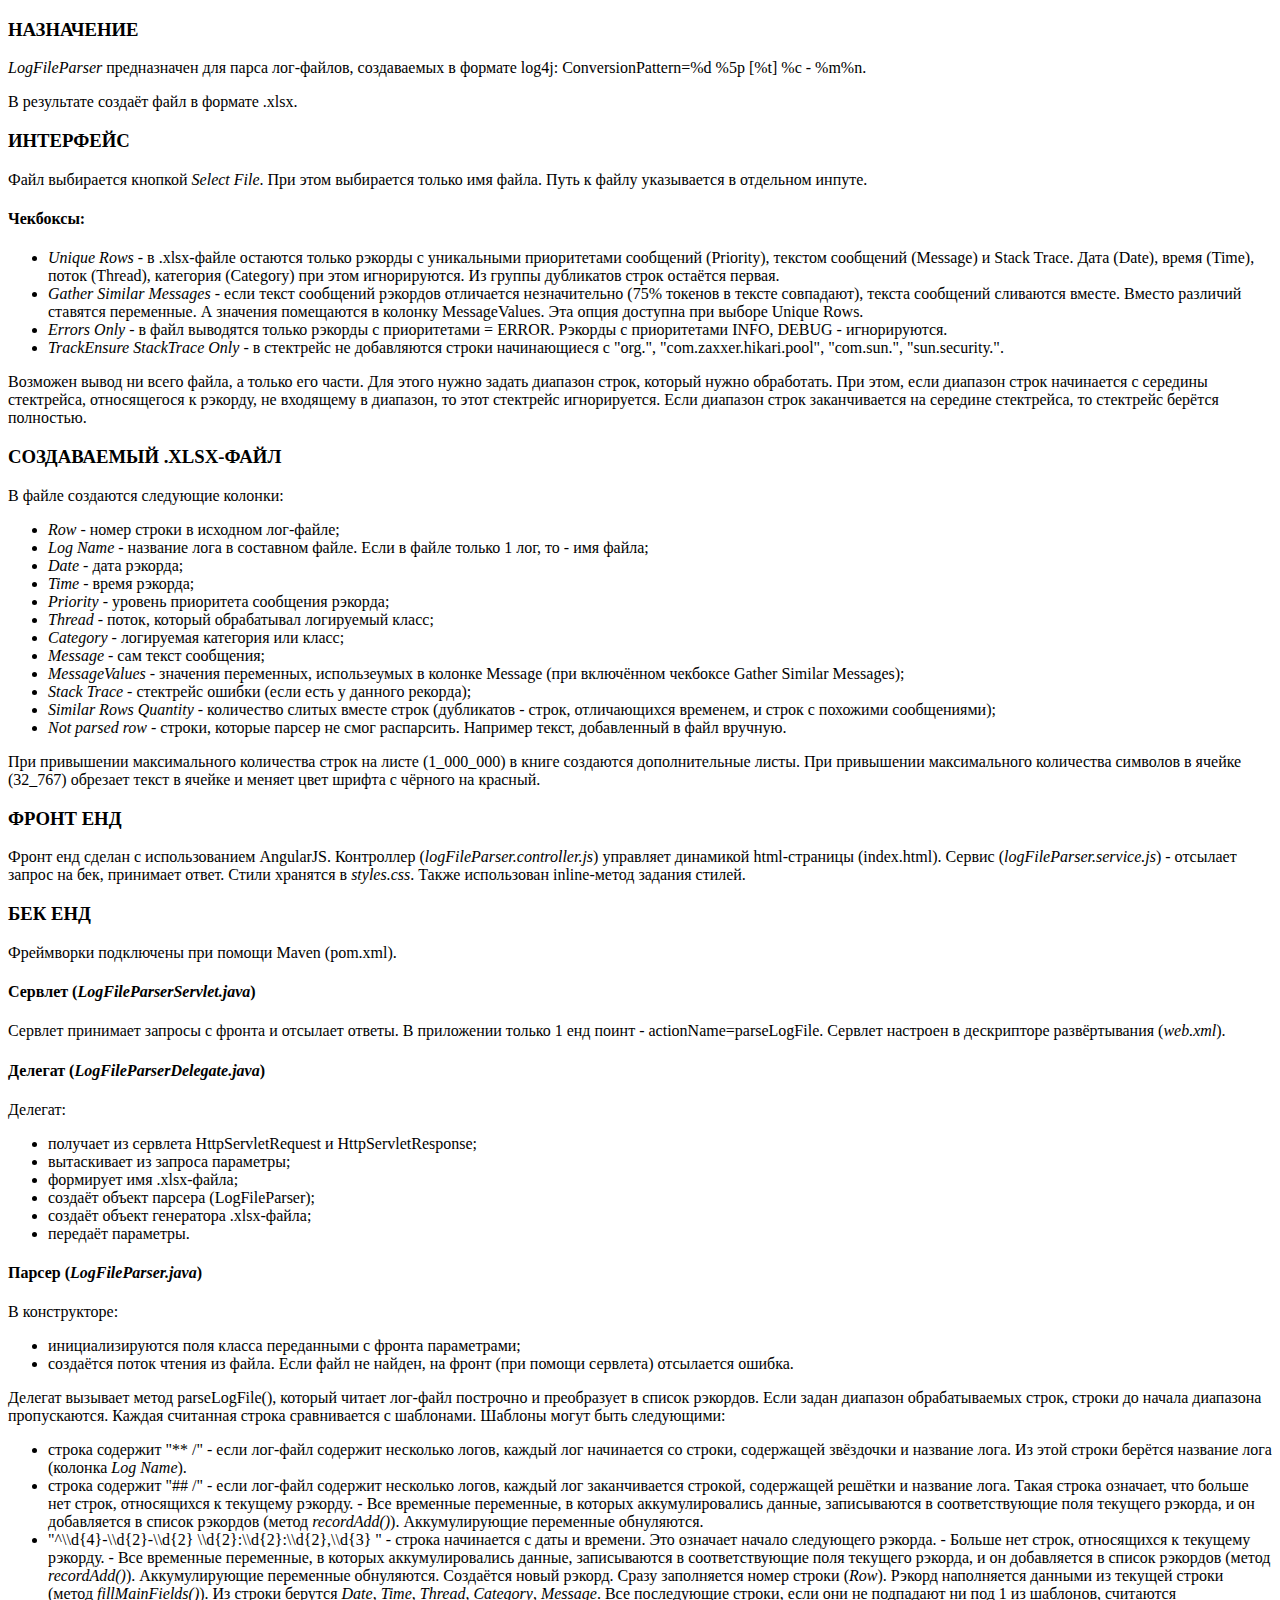
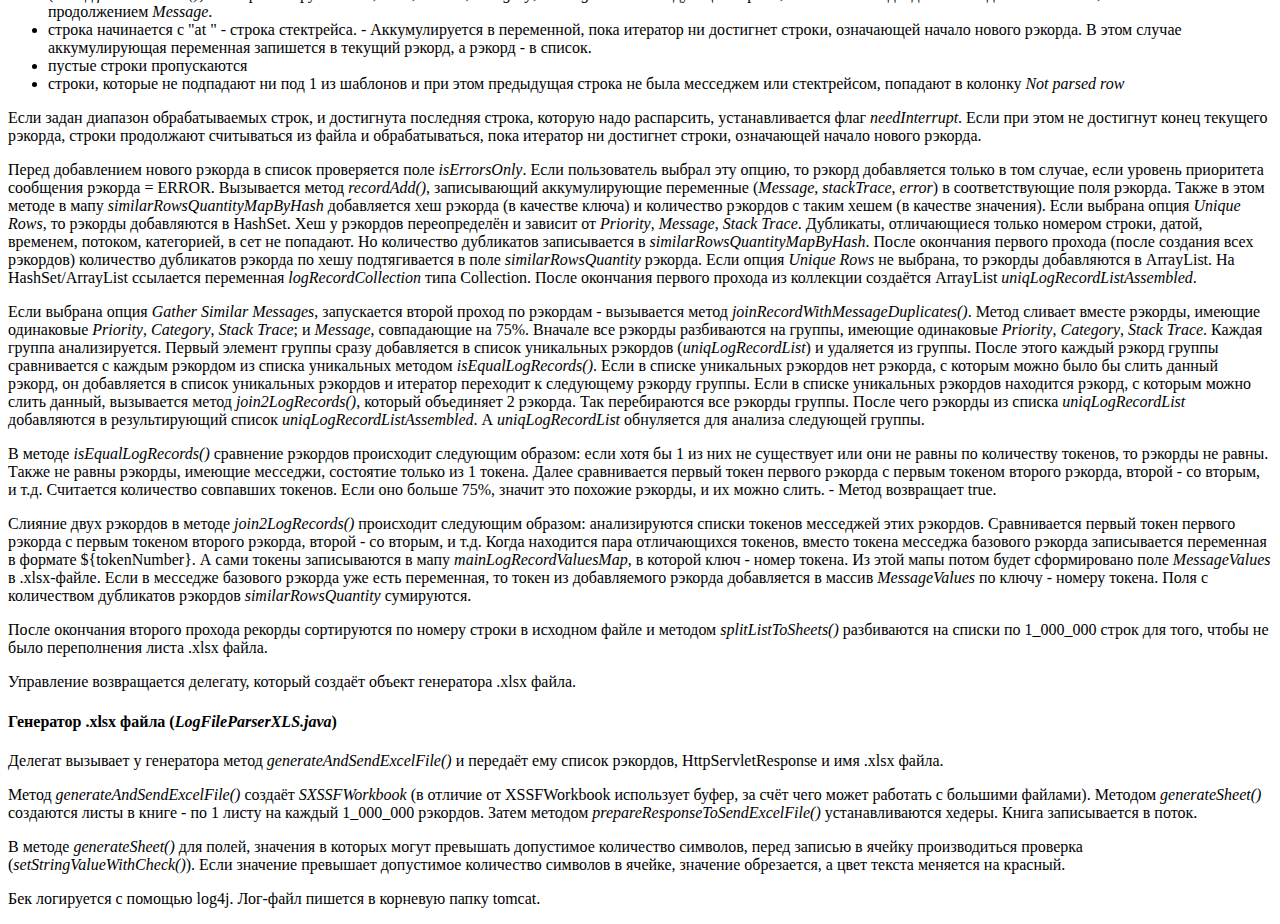
==== src/main/webapp/help.html @ 670db6b1 "First commit" ====
<!DOCTYPE html>
<html lang="en">
<head>
    <meta charset="UTF-8">
    <title>Log File Parser Help</title>
</head>
<body>
    <h3>НАЗНАЧЕНИЕ</h3>
    <p><i>LogFileParser</i> предназначен для парса лог-файлов, создаваемых в формате log4j: ConversionPattern=%d %5p [%t] %c - %m%n.</p>
    <p>В результате создаёт файл в формате .xlsx.</p>
    <h3>ИНТЕРФЕЙС</h3>
    <p>Файл выбирается кнопкой <i>Select File</i>. При этом выбирается только имя файла. Путь к файлу указывается в отдельном инпуте.</p>

    <h4>Чекбоксы:</h4>
    <ul>
      <li><i>Unique Rows</i> - в .xlsx-файле остаются только рэкорды с уникальными приоритетами сообщений (Priority), текстом сообщений (Message) и Stack Trace. Дата (Date), время (Time), поток (Thread), категория (Category) при этом игнорируются. Из группы дубликатов строк остаётся первая.</li>
      <li><i>Gather Similar Messages</i> - если текст сообщений рэкордов отличается незначительно (75% токенов в тексте совпадают), текста сообщений сливаются вместе. Вместо различий ставятся переменные. А значения помещаются в колонку MessageValues. Эта опция доступна при выборе Unique Rows.</li>
      <li><i>Errors Only</i> - в файл выводятся только рэкорды с приоритетами = ERROR. Рэкорды с приоритетами INFO, DEBUG - игнорируются.</li>
      <li><i>TrackEnsure StackTrace Only</i> - в стектрейс не добавляются строки начинающиеся с "org.", "com.zaxxer.hikari.pool", "com.sun.", "sun.security.".</li>
    </ul>
    <p>Возможен вывод ни всего файла, а только его части. Для этого нужно задать диапазон строк, который нужно обработать. При этом, если диапазон строк начинается с середины стектрейса, относящегося к рэкорду, не входящему в диапазон, то этот стектрейс игнорируется. Если диапазон строк заканчивается на середине стектрейса, то стектрейс берётся полностью.</p>

    <h3>СОЗДАВАЕМЫЙ .XLSX-ФАЙЛ</h3>
    <p>В файле создаются следующие колонки:</p>
    <ul>
        <li><i>Row</i> - номер строки в исходном лог-файле;</li>
        <li><i>Log Name</i> - название лога в составном файле. Если в файле только 1 лог, то - имя файла;</li>
        <li><i>Date</i> - дата рэкорда;</li>
        <li><i>Time</i> - время рэкорда;</li>
        <li><i>Priority</i> - уровень приоритета сообщения рэкорда;</li>
        <li><i>Thread</i> - поток, который обрабатывал логируемый класс;</li>
        <li><i>Category</i> - логируемая категория или класс;</li>
        <li><i>Message</i> - сам текст сообщения;</li>
        <li><i>MessageValues</i> - значения переменных, использеумых в колонке Message (при включённом чекбоксе Gather Similar Messages);</li>
        <li><i>Stack Trace</i> - стектрейс ошибки (если есть у данного рекорда);</li>
        <li><i>Similar Rows Quantity</i> - количество слитых вместе строк (дубликатов - строк, отличающихся временем, и строк с похожими сообщениями);</li>
        <li><i>Not parsed row</i> - строки, которые парсер не смог распарсить. Например текст, добавленный в файл вручную.</li>
    </ul>
    <p>При привышении максимального количества строк на листе (1_000_000) в книге создаются дополнительные листы. При привышении максимального количества символов в ячейке (32_767) обрезает текст в ячейке и меняет цвет шрифта с чёрного на красный.<p>

    <h3>ФРОНТ ЕНД</h3>
    <p>Фронт енд сделан с использованием AngularJS. Контроллер (<i>logFileParser.controller.js</i>) управляет динамикой html-страницы (index.html). Сервис (<i>logFileParser.service.js</i>) - отсылает запрос на бек, принимает ответ. Стили хранятся в <i>styles.css</i>. Также использован inline-метод задания стилей.</p>

    <h3>БЕК ЕНД</h3>
    <p>Фреймворки подключены при помощи Maven (pom.xml).</p>
    <h4>Сервлет (<i>LogFileParserServlet.java</i>)</h4>
    <p>Сервлет принимает запросы с фронта и отсылает ответы. В приложении только 1 енд поинт - actionName=parseLogFile. Сервлет настроен в дескрипторе развёртывания (<i>web.xml</i>).</p>
    <h4>Делегат (<i>LogFileParserDelegate.java</i>)</h4>
    <p>Делегат:</p>
    <ul>
        <li>получает из сервлета HttpServletRequest и HttpServletResponse;</li>
        <li>вытаскивает из запроса параметры;</li>
        <li>формирует имя .xlsx-файла;</li>
        <li>создаёт объект парсера (LogFileParser);</li>
        <li>создаёт объект генератора .xlsx-файла;</li>
        <li>передаёт параметры.</li>
    </ul>
    <h4>Парсер (<i>LogFileParser.java</i>)</h4>
    <p>В конструкторе:</p>
    <ul>
        <li>инициализируются поля класса переданными с фронта параметрами;</li>
        <li>создаётся поток чтения из файла. Если файл не найден, на фронт (при помощи сервлета) отсылается ошибка.</li>
    </ul>
    <p>Делегат вызывает метод parseLogFile(), который читает лог-файл построчно и преобразует в список рэкордов. Если задан диапазон обрабатываемых строк, строки до начала диапазона пропускаются. Каждая считанная строка сравнивается с шаблонами. Шаблоны могут быть следующими:</p>
    <ul>
        <li>строка содержит "** /" - если лог-файл содержит несколько логов, каждый лог начинается со строки, содержащей звёздочки и название лога. Из этой строки берётся название лога (колонка <i>Log Name</i>).</li>
        <li>строка содержит "## /" - если лог-файл содержит несколько логов, каждый лог заканчивается строкой, содержащей решётки и название лога. Такая строка означает, что больше нет строк, относящихся к текущему рэкорду. - Все временные переменные, в которых аккумулировались данные, записываются в соответствующие поля текущего рэкорда, и он добавляется в список рэкордов (метод <i>recordAdd()</i>). Аккумулирующие переменные обнуляются.</li>
        <li>"^\\d{4}-\\d{2}-\\d{2} \\d{2}:\\d{2}:\\d{2},\\d{3} " - строка начинается с даты и времени. Это означает начало следующего рэкорда. - Больше нет строк, относящихся к текущему рэкорду. - Все временные переменные, в которых  аккумулировались данные, записываются в соответствующие поля текущего рэкорда, и он добавляется в список рэкордов (метод <i>recordAdd()</i>). Аккумулирующие переменные обнуляются. Создаётся новый рэкорд. Сразу заполняется номер строки (<i>Row</i>). Рэкорд наполняется данными из текущей строки (метод <i>fillMainFields()</i>). Из строки берутся <i>Date</i>, <i>Time</i>, <i>Thread</i>, <i>Category</i>, <i>Message</i>. Все последующие строки, если они не подпадают ни под 1 из шаблонов, считаются продолжением <i>Message</i>.</li>
        <li>строка начинается с "at " - строка стектрейса. - Аккумулируется в переменной, пока итератор ни достигнет строки, означающей начало нового рэкорда. В этом случае аккумулирующая переменная запишется в текущий рэкорд, а рэкорд - в список.</li>
        <li>пустые строки пропускаются</li>
        <li>строки, которые не подпадают ни под 1 из шаблонов и при этом предыдущая строка не была месседжем или стектрейсом, попадают в колонку <i>Not parsed row</i></li>
    </ul>
    <p>Если задан диапазон обрабатываемых строк, и достигнута последняя строка, которую надо распарсить, устанавливается флаг <i>needInterrupt</i>. Если при этом не достигнут конец текущего рэкорда, строки продолжают считываться из файла и обрабатываться, пока итератор ни достигнет строки, означающей начало нового рэкорда.</p>
    <p>Перед добавлением нового рэкорда в список проверяется поле <i>isErrorsOnly</i>. Если пользователь выбрал эту опцию, то рэкорд добавляется только в том случае, если уровень приоритета сообщения рэкорда = ERROR. Вызывается метод <i>recordAdd()</i>, записывающий аккумулирующие переменные (<i>Message</i>, <i>stackTrace</i>, <i>error</i>) в соответствующие поля рэкорда. Также в этом методе в мапу <i>similarRowsQuantityMapByHash</i> добавляется хеш рэкорда (в качестве ключа) и количество рэкордов с таким хешем (в качестве значения). Если выбрана опция <i>Unique Rows</i>, то рэкорды добавляются в HashSet. Хеш у рэкордов переопределён и зависит от <i>Priority</i>, <i>Message</i>, <i>Stack Trace</i>. Дубликаты, отличающиеся только номером строки, датой, временем, потоком, категорией, в сет не попадают. Но количество дубликатов записывается в <i>similarRowsQuantityMapByHash</i>. После окончания первого прохода (после создания всех рэкордов) количество дубликатов рэкорда по хешу подтягивается в поле <i>similarRowsQuantity</i> рэкорда. Если опция <i>Unique Rows</i> не выбрана, то рэкорды добавляются в ArrayList. На HashSet/ArrayList ссылается переменная <i>logRecordCollection</i> типа Collection. После окончания первого прохода из коллекции создаётся ArrayList <i>uniqLogRecordListAssembled</i>.</p>
    <p>Если выбрана опция <i>Gather Similar Messages</i>, запускается второй проход по рэкордам - вызывается метод <i>joinRecordWithMessageDuplicates()</i>. Метод сливает вместе рэкорды, имеющие одинаковые <i>Priority</i>,  <i>Category</i>,  <i>Stack Trace</i>; и <i>Message</i>, совпадающие на 75%. Вначале все рэкорды разбиваются на группы, имеющие одинаковые <i>Priority</i>,  <i>Category</i>,  <i>Stack Trace</i>. Каждая группа анализируется. Первый элемент группы сразу добавляется в список уникальных рэкордов (<i>uniqLogRecordList</i>) и удаляется из группы. После этого каждый рэкорд группы сравнивается с каждым рэкордом из списка уникальных методом <i>isEqualLogRecords()</i>. Если в списке уникальных рэкордов нет рэкорда, с которым можно было бы слить данный рэкорд, он добавляется в список уникальных рэкордов и итератор переходит к следующему рэкорду группы. Если в списке уникальных рэкордов находится рэкорд, с которым можно слить данный, вызывается метод <i>join2LogRecords()</i>, который объединяет 2 рэкорда. Так перебираются все рэкорды группы. После чего рэкорды из списка <i>uniqLogRecordList</i> добавляются в результирующий список <i>uniqLogRecordListAssembled</i>. А <i>uniqLogRecordList</i> обнуляется для анализа следующей группы.</p>
    <p>В методе <i>isEqualLogRecords()</i> сравнение рэкордов происходит следующим образом: если хотя бы 1 из них не существует или они не равны по количеству токенов, то рэкорды не равны. Также не равны рэкорды, имеющие месседжи, состоятие только из 1 токена. Далее сравнивается первый токен первого рэкорда с первым токеном второго рэкорда, второй - со вторым, и т.д. Считается количество совпавших токенов. Если оно больше 75%, значит это похожие рэкорды, и их можно слить. - Метод возвращает true.</p>
    <p>Слияние двух рэкордов в методе <i>join2LogRecords()</i> происходит следующим образом: анализируются списки токенов месседжей этих рэкордов. Сравнивается первый токен первого рэкорда с первым токеном второго рэкорда, второй - со вторым, и т.д. Когда находится пара отличающихся токенов, вместо токена месседжа базового рэкорда записывается переменная в формате ${tokenNumber}. А сами токены записываются в мапу <i>mainLogRecordValuesMap</i>, в которой ключ - номер токена. Из этой мапы потом будет сформировано поле <i>MessageValues</i> в .xlsx-файле. Если в месседже базового рэкорда уже есть переменная, то токен из добавляемого рэкорда добавляется в массив <i>MessageValues</i> по ключу - номеру токена. Поля с количеством дубликатов рэкордов <i>similarRowsQuantity</i> сумируются.</p>
    <p>После окончания второго прохода рекорды сортируются по номеру строки в исходном файле и методом <i>splitListToSheets()</i> разбиваются на списки по 1_000_000 строк для того, чтобы не было переполнения листа .xlsx файла.</p>
    <p>Управление возвращается делегату, который создаёт объект генератора .xlsx файла.</p>
    <h4>Генератор .xlsx файла (<i>LogFileParserXLS.java</i>)</h4>
    <p>Делегат вызывает у генератора метод <i>generateAndSendExcelFile()</i> и передаёт ему список рэкордов, HttpServletResponse и имя .xlsx файла.</p>
    <p>Метод <i>generateAndSendExcelFile()</i> создаёт <i>SXSSFWorkbook</i> (в отличие от XSSFWorkbook использует буфер, за счёт чего может работать с большими файлами). Методом <i>generateSheet()</i> создаются листы в книге - по 1 листу на каждый 1_000_000 рэкордов. Затем методом <i>prepareResponseToSendExcelFile()</i> устанавливаются хедеры. Книга записывается в поток.</p>
    <p>В методе <i>generateSheet()</i> для полей, значения в которых могут превышать допустимое количество символов, перед записью в ячейку производиться проверка (<i>setStringValueWithCheck()</i>). Если значение превышает допустимое количество символов в ячейке, значение обрезается, а цвет текста меняется на красный.</p>
    <p>Бек логируется с помощью log4j. Лог-файл пишется в корневую папку tomcat.</p>
</body>
</html>
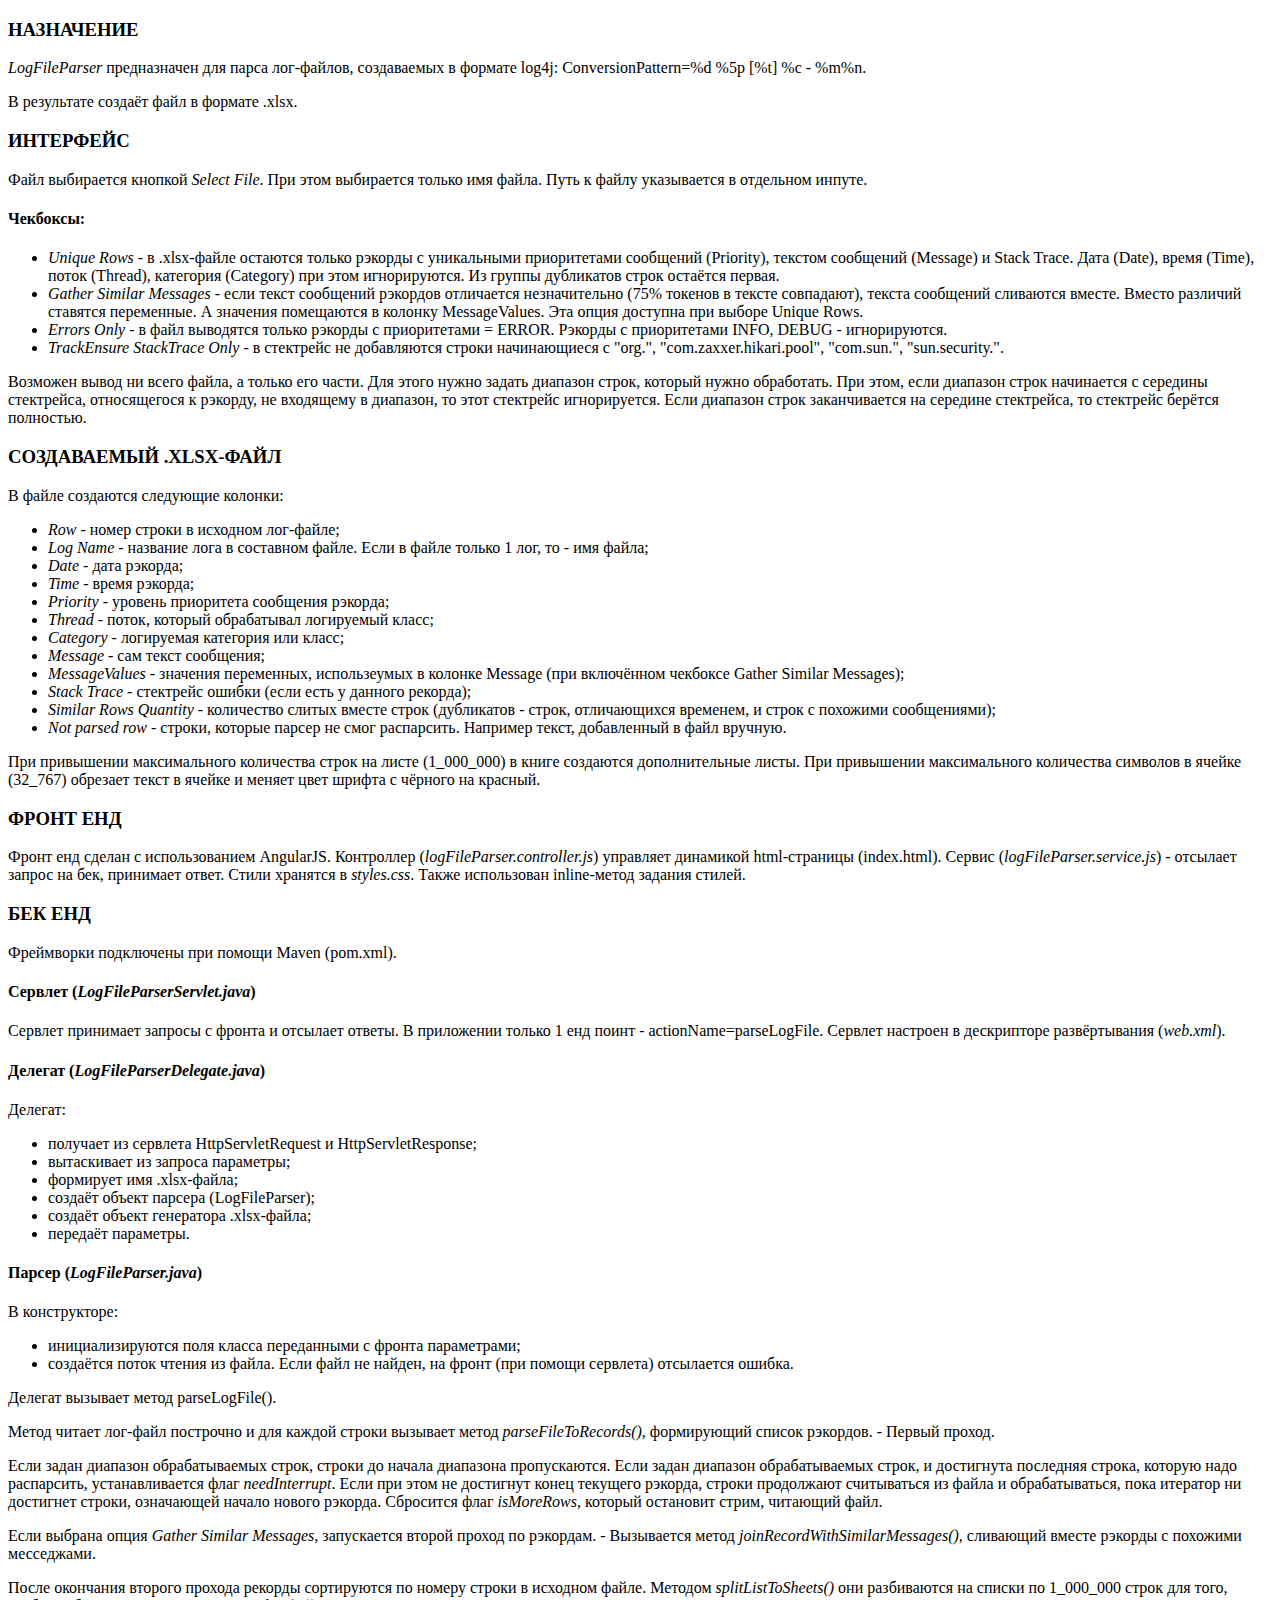
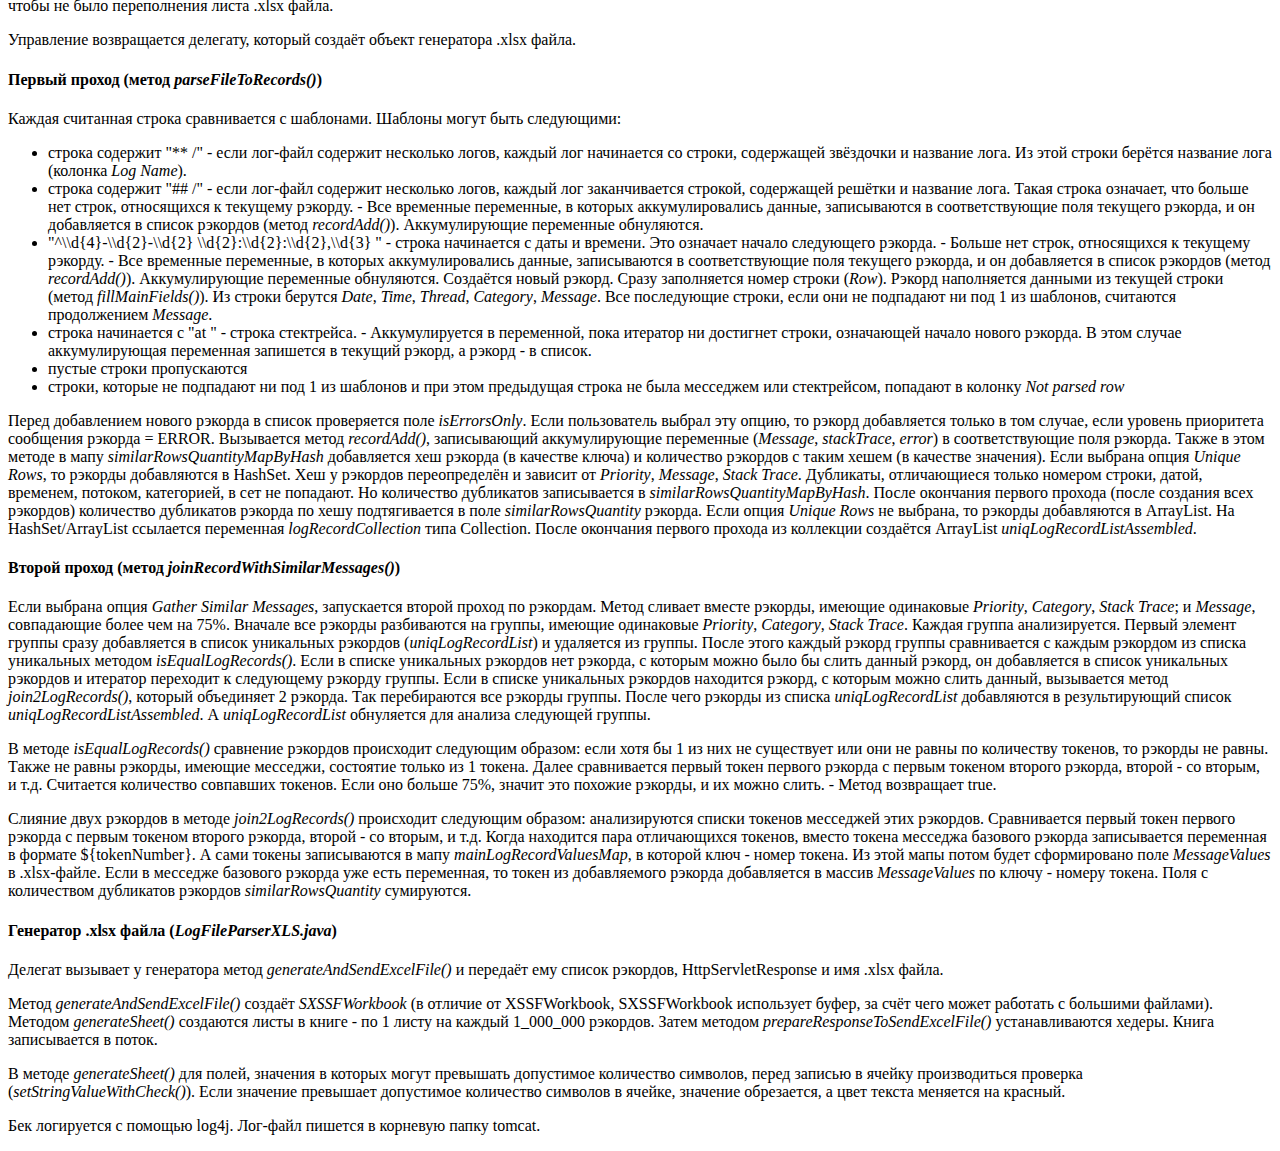
==== commit 93ffe966: "Changed loop reading of file to stream. Took out first pass to separate method. Added compareTo to P" ====
--- a/src/main/webapp/help.html
+++ b/src/main/webapp/help.html
@@ -61,7 +61,14 @@
         <li>инициализируются поля класса переданными с фронта параметрами;</li>
         <li>создаётся поток чтения из файла. Если файл не найден, на фронт (при помощи сервлета) отсылается ошибка.</li>
     </ul>
-    <p>Делегат вызывает метод parseLogFile(), который читает лог-файл построчно и преобразует в список рэкордов. Если задан диапазон обрабатываемых строк, строки до начала диапазона пропускаются. Каждая считанная строка сравнивается с шаблонами. Шаблоны могут быть следующими:</p>
+    <p>Делегат вызывает метод parseLogFile().</p>
+    <p>Метод читает лог-файл построчно и для каждой строки вызывает метод <i>parseFileToRecords()</i>, формирующий список рэкордов. - Первый проход.</p>
+    <p>Если задан диапазон обрабатываемых строк, строки до начала диапазона пропускаются. Если задан диапазон обрабатываемых строк, и достигнута последняя строка, которую надо распарсить, устанавливается флаг <i>needInterrupt</i>. Если при этом не достигнут конец текущего рэкорда, строки продолжают считываться из файла и обрабатываться, пока итератор ни достигнет строки, означающей начало нового рэкорда. Сбросится флаг <i>isMoreRows</i>, который остановит стрим, читающий файл.</p>
+    <p>Если выбрана опция <i>Gather Similar Messages</i>, запускается второй проход по рэкордам. - Вызывается метод <i>joinRecordWithSimilarMessages()</i>, сливающий вместе рэкорды с похожими месседжами.</p>
+    <p>После окончания второго прохода рекорды сортируются по номеру строки в исходном файле. Методом <i>splitListToSheets()</i> они разбиваются на списки по 1_000_000 строк для того, чтобы не было переполнения листа .xlsx файла.</p>
+    <p>Управление возвращается делегату, который создаёт объект генератора .xlsx файла.</p>
+    <h4>Первый проход (метод <i>parseFileToRecords()</i>)</h4>
+    <p>Каждая считанная строка сравнивается с шаблонами. Шаблоны могут быть следующими:</p>
     <ul>
         <li>строка содержит "** /" - если лог-файл содержит несколько логов, каждый лог начинается со строки, содержащей звёздочки и название лога. Из этой строки берётся название лога (колонка <i>Log Name</i>).</li>
         <li>строка содержит "## /" - если лог-файл содержит несколько логов, каждый лог заканчивается строкой, содержащей решётки и название лога. Такая строка означает, что больше нет строк, относящихся к текущему рэкорду. - Все временные переменные, в которых аккумулировались данные, записываются в соответствующие поля текущего рэкорда, и он добавляется в список рэкордов (метод <i>recordAdd()</i>). Аккумулирующие переменные обнуляются.</li>
@@ -70,16 +77,15 @@
         <li>пустые строки пропускаются</li>
         <li>строки, которые не подпадают ни под 1 из шаблонов и при этом предыдущая строка не была месседжем или стектрейсом, попадают в колонку <i>Not parsed row</i></li>
     </ul>
-    <p>Если задан диапазон обрабатываемых строк, и достигнута последняя строка, которую надо распарсить, устанавливается флаг <i>needInterrupt</i>. Если при этом не достигнут конец текущего рэкорда, строки продолжают считываться из файла и обрабатываться, пока итератор ни достигнет строки, означающей начало нового рэкорда.</p>
     <p>Перед добавлением нового рэкорда в список проверяется поле <i>isErrorsOnly</i>. Если пользователь выбрал эту опцию, то рэкорд добавляется только в том случае, если уровень приоритета сообщения рэкорда = ERROR. Вызывается метод <i>recordAdd()</i>, записывающий аккумулирующие переменные (<i>Message</i>, <i>stackTrace</i>, <i>error</i>) в соответствующие поля рэкорда. Также в этом методе в мапу <i>similarRowsQuantityMapByHash</i> добавляется хеш рэкорда (в качестве ключа) и количество рэкордов с таким хешем (в качестве значения). Если выбрана опция <i>Unique Rows</i>, то рэкорды добавляются в HashSet. Хеш у рэкордов переопределён и зависит от <i>Priority</i>, <i>Message</i>, <i>Stack Trace</i>. Дубликаты, отличающиеся только номером строки, датой, временем, потоком, категорией, в сет не попадают. Но количество дубликатов записывается в <i>similarRowsQuantityMapByHash</i>. После окончания первого прохода (после создания всех рэкордов) количество дубликатов рэкорда по хешу подтягивается в поле <i>similarRowsQuantity</i> рэкорда. Если опция <i>Unique Rows</i> не выбрана, то рэкорды добавляются в ArrayList. На HashSet/ArrayList ссылается переменная <i>logRecordCollection</i> типа Collection. После окончания первого прохода из коллекции создаётся ArrayList <i>uniqLogRecordListAssembled</i>.</p>
-    <p>Если выбрана опция <i>Gather Similar Messages</i>, запускается второй проход по рэкордам - вызывается метод <i>joinRecordWithMessageDuplicates()</i>. Метод сливает вместе рэкорды, имеющие одинаковые <i>Priority</i>,  <i>Category</i>,  <i>Stack Trace</i>; и <i>Message</i>, совпадающие на 75%. Вначале все рэкорды разбиваются на группы, имеющие одинаковые <i>Priority</i>,  <i>Category</i>,  <i>Stack Trace</i>. Каждая группа анализируется. Первый элемент группы сразу добавляется в список уникальных рэкордов (<i>uniqLogRecordList</i>) и удаляется из группы. После этого каждый рэкорд группы сравнивается с каждым рэкордом из списка уникальных методом <i>isEqualLogRecords()</i>. Если в списке уникальных рэкордов нет рэкорда, с которым можно было бы слить данный рэкорд, он добавляется в список уникальных рэкордов и итератор переходит к следующему рэкорду группы. Если в списке уникальных рэкордов находится рэкорд, с которым можно слить данный, вызывается метод <i>join2LogRecords()</i>, который объединяет 2 рэкорда. Так перебираются все рэкорды группы. После чего рэкорды из списка <i>uniqLogRecordList</i> добавляются в результирующий список <i>uniqLogRecordListAssembled</i>. А <i>uniqLogRecordList</i> обнуляется для анализа следующей группы.</p>
+    <h4>Второй проход (метод <i>joinRecordWithSimilarMessages()</i>)</h4>
+    <p>Если выбрана опция <i>Gather Similar Messages</i>, запускается второй проход по рэкордам. Метод сливает вместе рэкорды, имеющие одинаковые <i>Priority</i>,  <i>Category</i>,  <i>Stack Trace</i>; и <i>Message</i>, совпадающие более чем на 75%. Вначале все рэкорды разбиваются на группы, имеющие одинаковые <i>Priority</i>,  <i>Category</i>,  <i>Stack Trace</i>. Каждая группа анализируется. Первый элемент группы сразу добавляется в список уникальных рэкордов (<i>uniqLogRecordList</i>) и удаляется из группы. После этого каждый рэкорд группы сравнивается с каждым рэкордом из списка уникальных методом <i>isEqualLogRecords()</i>. Если в списке уникальных рэкордов нет рэкорда, с которым можно было бы слить данный рэкорд, он добавляется в список уникальных рэкордов и итератор переходит к следующему рэкорду группы. Если в списке уникальных рэкордов находится рэкорд, с которым можно слить данный, вызывается метод <i>join2LogRecords()</i>, который объединяет 2 рэкорда. Так перебираются все рэкорды группы. После чего рэкорды из списка <i>uniqLogRecordList</i> добавляются в результирующий список <i>uniqLogRecordListAssembled</i>. А <i>uniqLogRecordList</i> обнуляется для анализа следующей группы.</p>
     <p>В методе <i>isEqualLogRecords()</i> сравнение рэкордов происходит следующим образом: если хотя бы 1 из них не существует или они не равны по количеству токенов, то рэкорды не равны. Также не равны рэкорды, имеющие месседжи, состоятие только из 1 токена. Далее сравнивается первый токен первого рэкорда с первым токеном второго рэкорда, второй - со вторым, и т.д. Считается количество совпавших токенов. Если оно больше 75%, значит это похожие рэкорды, и их можно слить. - Метод возвращает true.</p>
     <p>Слияние двух рэкордов в методе <i>join2LogRecords()</i> происходит следующим образом: анализируются списки токенов месседжей этих рэкордов. Сравнивается первый токен первого рэкорда с первым токеном второго рэкорда, второй - со вторым, и т.д. Когда находится пара отличающихся токенов, вместо токена месседжа базового рэкорда записывается переменная в формате ${tokenNumber}. А сами токены записываются в мапу <i>mainLogRecordValuesMap</i>, в которой ключ - номер токена. Из этой мапы потом будет сформировано поле <i>MessageValues</i> в .xlsx-файле. Если в месседже базового рэкорда уже есть переменная, то токен из добавляемого рэкорда добавляется в массив <i>MessageValues</i> по ключу - номеру токена. Поля с количеством дубликатов рэкордов <i>similarRowsQuantity</i> сумируются.</p>
-    <p>После окончания второго прохода рекорды сортируются по номеру строки в исходном файле и методом <i>splitListToSheets()</i> разбиваются на списки по 1_000_000 строк для того, чтобы не было переполнения листа .xlsx файла.</p>
-    <p>Управление возвращается делегату, который создаёт объект генератора .xlsx файла.</p>
+
     <h4>Генератор .xlsx файла (<i>LogFileParserXLS.java</i>)</h4>
     <p>Делегат вызывает у генератора метод <i>generateAndSendExcelFile()</i> и передаёт ему список рэкордов, HttpServletResponse и имя .xlsx файла.</p>
-    <p>Метод <i>generateAndSendExcelFile()</i> создаёт <i>SXSSFWorkbook</i> (в отличие от XSSFWorkbook использует буфер, за счёт чего может работать с большими файлами). Методом <i>generateSheet()</i> создаются листы в книге - по 1 листу на каждый 1_000_000 рэкордов. Затем методом <i>prepareResponseToSendExcelFile()</i> устанавливаются хедеры. Книга записывается в поток.</p>
+    <p>Метод <i>generateAndSendExcelFile()</i> создаёт <i>SXSSFWorkbook</i> (в отличие от XSSFWorkbook, SXSSFWorkbook использует буфер, за счёт чего может работать с большими файлами). Методом <i>generateSheet()</i> создаются листы в книге - по 1 листу на каждый 1_000_000 рэкордов. Затем методом <i>prepareResponseToSendExcelFile()</i> устанавливаются хедеры. Книга записывается в поток.</p>
     <p>В методе <i>generateSheet()</i> для полей, значения в которых могут превышать допустимое количество символов, перед записью в ячейку производиться проверка (<i>setStringValueWithCheck()</i>). Если значение превышает допустимое количество символов в ячейке, значение обрезается, а цвет текста меняется на красный.</p>
     <p>Бек логируется с помощью log4j. Лог-файл пишется в корневую папку tomcat.</p>
 </body>
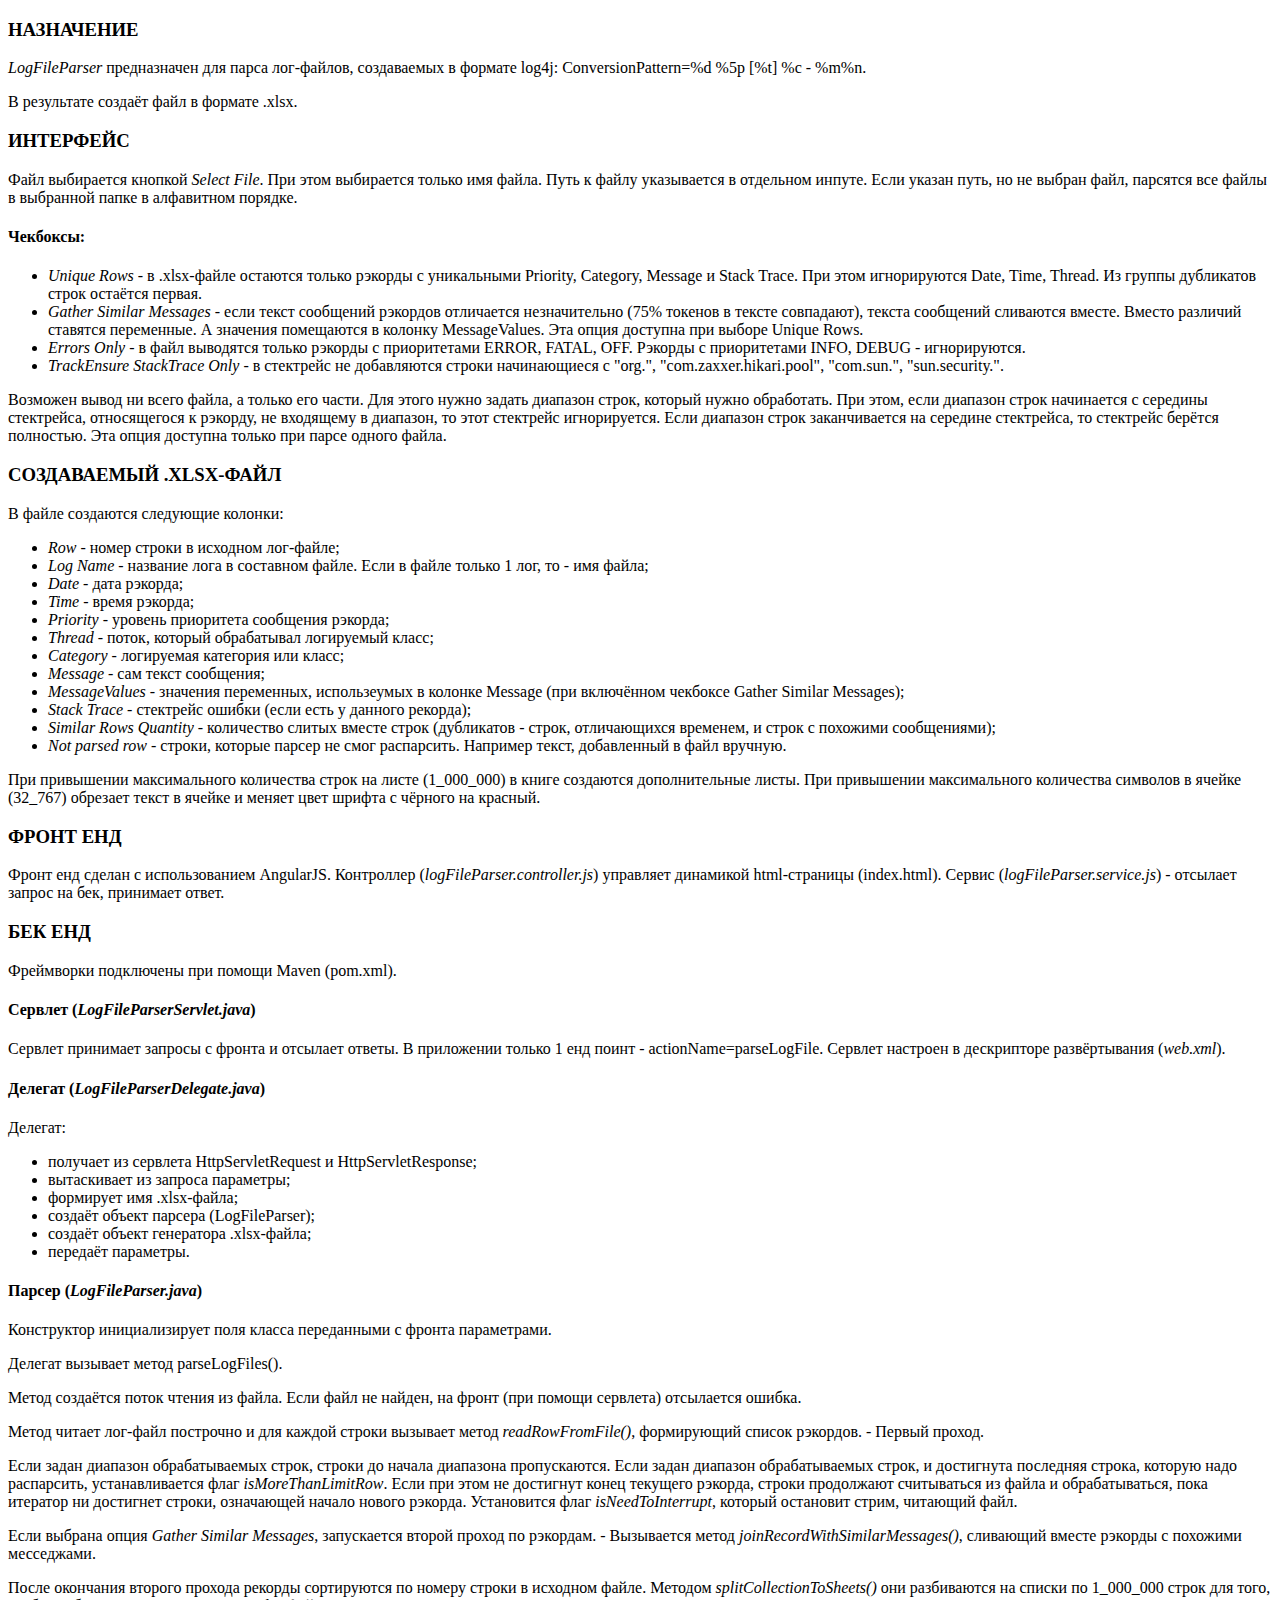
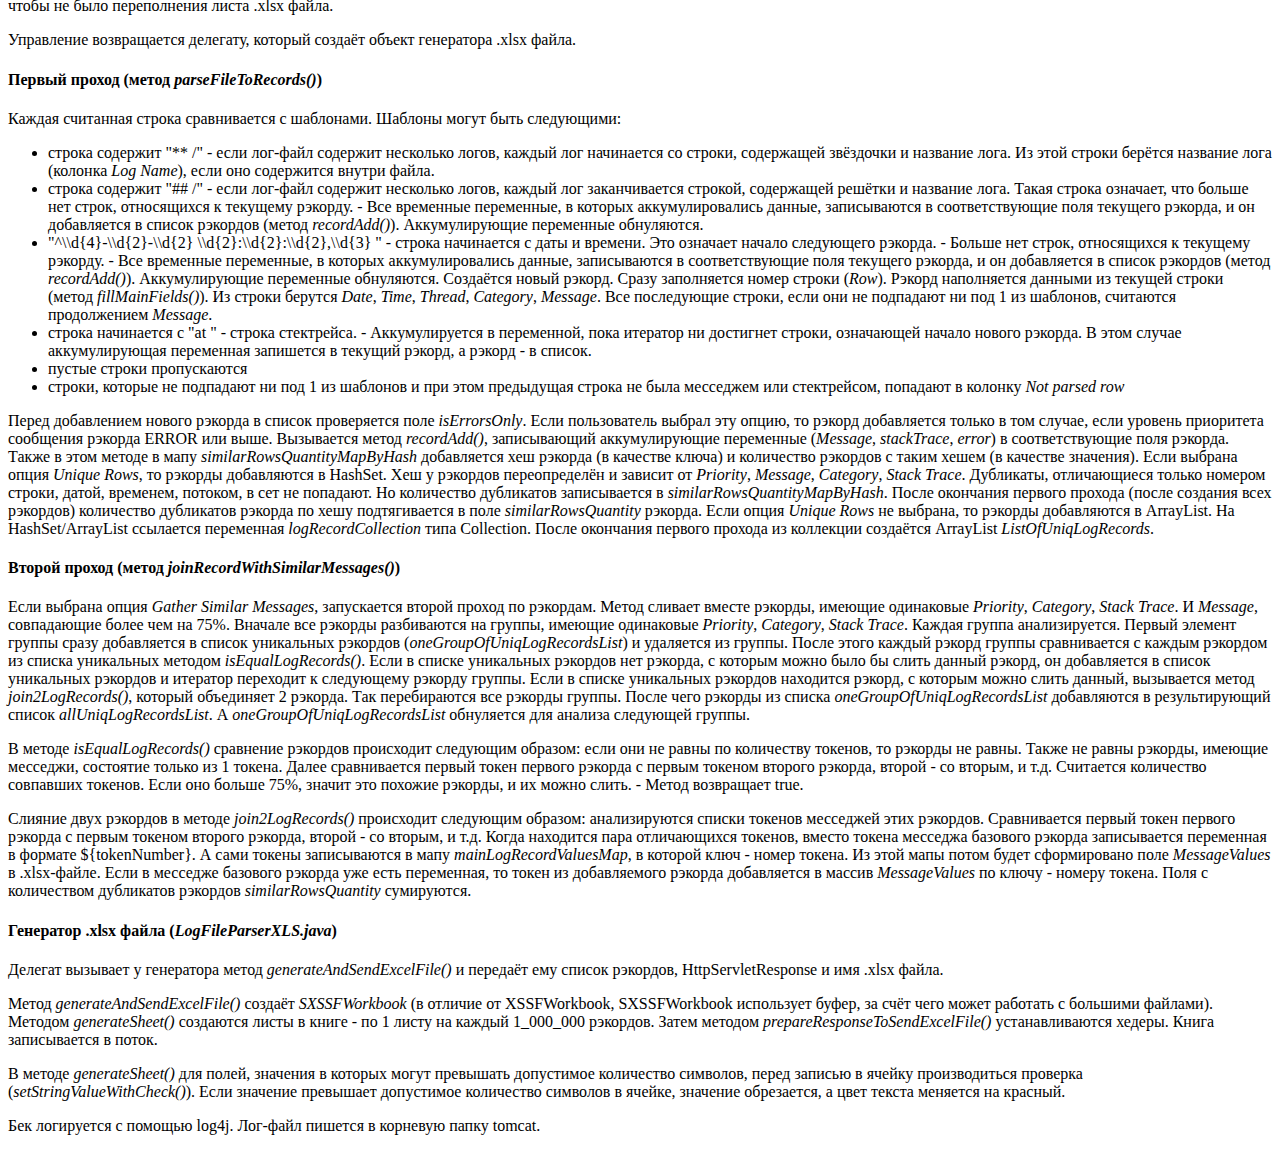
==== commit 87c9134a: "Have added availability to parse more than 1 file. Have refactored." ====
--- a/src/main/webapp/help.html
+++ b/src/main/webapp/help.html
@@ -9,16 +9,16 @@
     <p><i>LogFileParser</i> предназначен для парса лог-файлов, создаваемых в формате log4j: ConversionPattern=%d %5p [%t] %c - %m%n.</p>
     <p>В результате создаёт файл в формате .xlsx.</p>
     <h3>ИНТЕРФЕЙС</h3>
-    <p>Файл выбирается кнопкой <i>Select File</i>. При этом выбирается только имя файла. Путь к файлу указывается в отдельном инпуте.</p>
+    <p>Файл выбирается кнопкой <i>Select File</i>. При этом выбирается только имя файла. Путь к файлу указывается в отдельном инпуте. Если указан путь, но не выбран файл, парсятся все файлы в выбранной папке в алфавитном порядке.</p>
 
     <h4>Чекбоксы:</h4>
     <ul>
-      <li><i>Unique Rows</i> - в .xlsx-файле остаются только рэкорды с уникальными приоритетами сообщений (Priority), текстом сообщений (Message) и Stack Trace. Дата (Date), время (Time), поток (Thread), категория (Category) при этом игнорируются. Из группы дубликатов строк остаётся первая.</li>
+      <li><i>Unique Rows</i> - в .xlsx-файле остаются только рэкорды с уникальными Priority, Category, Message и Stack Trace. При этом игнорируются Date, Time, Thread. Из группы дубликатов строк остаётся первая.</li>
       <li><i>Gather Similar Messages</i> - если текст сообщений рэкордов отличается незначительно (75% токенов в тексте совпадают), текста сообщений сливаются вместе. Вместо различий ставятся переменные. А значения помещаются в колонку MessageValues. Эта опция доступна при выборе Unique Rows.</li>
-      <li><i>Errors Only</i> - в файл выводятся только рэкорды с приоритетами = ERROR. Рэкорды с приоритетами INFO, DEBUG - игнорируются.</li>
+      <li><i>Errors Only</i> - в файл выводятся только рэкорды с приоритетами ERROR, FATAL, OFF. Рэкорды с приоритетами INFO, DEBUG - игнорируются.</li>
       <li><i>TrackEnsure StackTrace Only</i> - в стектрейс не добавляются строки начинающиеся с "org.", "com.zaxxer.hikari.pool", "com.sun.", "sun.security.".</li>
     </ul>
-    <p>Возможен вывод ни всего файла, а только его части. Для этого нужно задать диапазон строк, который нужно обработать. При этом, если диапазон строк начинается с середины стектрейса, относящегося к рэкорду, не входящему в диапазон, то этот стектрейс игнорируется. Если диапазон строк заканчивается на середине стектрейса, то стектрейс берётся полностью.</p>
+    <p>Возможен вывод ни всего файла, а только его части. Для этого нужно задать диапазон строк, который нужно обработать. При этом, если диапазон строк начинается с середины стектрейса, относящегося к рэкорду, не входящему в диапазон, то этот стектрейс игнорируется. Если диапазон строк заканчивается на середине стектрейса, то стектрейс берётся полностью. Эта опция доступна только при парсе одного файла.</p>
 
     <h3>СОЗДАВАЕМЫЙ .XLSX-ФАЙЛ</h3>
     <p>В файле создаются следующие колонки:</p>
@@ -39,7 +39,7 @@
     <p>При привышении максимального количества строк на листе (1_000_000) в книге создаются дополнительные листы. При привышении максимального количества символов в ячейке (32_767) обрезает текст в ячейке и меняет цвет шрифта с чёрного на красный.<p>
 
     <h3>ФРОНТ ЕНД</h3>
-    <p>Фронт енд сделан с использованием AngularJS. Контроллер (<i>logFileParser.controller.js</i>) управляет динамикой html-страницы (index.html). Сервис (<i>logFileParser.service.js</i>) - отсылает запрос на бек, принимает ответ. Стили хранятся в <i>styles.css</i>. Также использован inline-метод задания стилей.</p>
+    <p>Фронт енд сделан с использованием AngularJS. Контроллер (<i>logFileParser.controller.js</i>) управляет динамикой html-страницы (index.html). Сервис (<i>logFileParser.service.js</i>) - отсылает запрос на бек, принимает ответ.
 
     <h3>БЕК ЕНД</h3>
     <p>Фреймворки подключены при помощи Maven (pom.xml).</p>
@@ -56,31 +56,28 @@
         <li>передаёт параметры.</li>
     </ul>
     <h4>Парсер (<i>LogFileParser.java</i>)</h4>
-    <p>В конструкторе:</p>
-    <ul>
-        <li>инициализируются поля класса переданными с фронта параметрами;</li>
-        <li>создаётся поток чтения из файла. Если файл не найден, на фронт (при помощи сервлета) отсылается ошибка.</li>
-    </ul>
-    <p>Делегат вызывает метод parseLogFile().</p>
-    <p>Метод читает лог-файл построчно и для каждой строки вызывает метод <i>parseFileToRecords()</i>, формирующий список рэкордов. - Первый проход.</p>
-    <p>Если задан диапазон обрабатываемых строк, строки до начала диапазона пропускаются. Если задан диапазон обрабатываемых строк, и достигнута последняя строка, которую надо распарсить, устанавливается флаг <i>needInterrupt</i>. Если при этом не достигнут конец текущего рэкорда, строки продолжают считываться из файла и обрабатываться, пока итератор ни достигнет строки, означающей начало нового рэкорда. Сбросится флаг <i>isMoreRows</i>, который остановит стрим, читающий файл.</p>
+    <p>Конструктор инициализирует поля класса переданными с фронта параметрами.</p>
+    <p>Делегат вызывает метод parseLogFiles().</p>
+    <p>Метод создаётся поток чтения из файла. Если файл не найден, на фронт (при помощи сервлета) отсылается ошибка.</p>
+    <p>Метод читает лог-файл построчно и для каждой строки вызывает метод <i>readRowFromFile()</i>, формирующий список рэкордов. - Первый проход.</p>
+    <p>Если задан диапазон обрабатываемых строк, строки до начала диапазона пропускаются. Если задан диапазон обрабатываемых строк, и достигнута последняя строка, которую надо распарсить, устанавливается флаг <i>isMoreThanLimitRow</i>. Если при этом не достигнут конец текущего рэкорда, строки продолжают считываться из файла и обрабатываться, пока итератор ни достигнет строки, означающей начало нового рэкорда. Установится флаг <i>isNeedToInterrupt</i>, который остановит стрим, читающий файл.</p>
     <p>Если выбрана опция <i>Gather Similar Messages</i>, запускается второй проход по рэкордам. - Вызывается метод <i>joinRecordWithSimilarMessages()</i>, сливающий вместе рэкорды с похожими месседжами.</p>
-    <p>После окончания второго прохода рекорды сортируются по номеру строки в исходном файле. Методом <i>splitListToSheets()</i> они разбиваются на списки по 1_000_000 строк для того, чтобы не было переполнения листа .xlsx файла.</p>
+    <p>После окончания второго прохода рекорды сортируются по номеру строки в исходном файле. Методом <i>splitCollectionToSheets()</i> они разбиваются на списки по 1_000_000 строк для того, чтобы не было переполнения листа .xlsx файла.</p>
     <p>Управление возвращается делегату, который создаёт объект генератора .xlsx файла.</p>
     <h4>Первый проход (метод <i>parseFileToRecords()</i>)</h4>
     <p>Каждая считанная строка сравнивается с шаблонами. Шаблоны могут быть следующими:</p>
     <ul>
-        <li>строка содержит "** /" - если лог-файл содержит несколько логов, каждый лог начинается со строки, содержащей звёздочки и название лога. Из этой строки берётся название лога (колонка <i>Log Name</i>).</li>
+        <li>строка содержит "** /" - если лог-файл содержит несколько логов, каждый лог начинается со строки, содержащей звёздочки и название лога. Из этой строки берётся название лога (колонка <i>Log Name</i>), если оно содержится внутри файла.</li>
         <li>строка содержит "## /" - если лог-файл содержит несколько логов, каждый лог заканчивается строкой, содержащей решётки и название лога. Такая строка означает, что больше нет строк, относящихся к текущему рэкорду. - Все временные переменные, в которых аккумулировались данные, записываются в соответствующие поля текущего рэкорда, и он добавляется в список рэкордов (метод <i>recordAdd()</i>). Аккумулирующие переменные обнуляются.</li>
         <li>"^\\d{4}-\\d{2}-\\d{2} \\d{2}:\\d{2}:\\d{2},\\d{3} " - строка начинается с даты и времени. Это означает начало следующего рэкорда. - Больше нет строк, относящихся к текущему рэкорду. - Все временные переменные, в которых  аккумулировались данные, записываются в соответствующие поля текущего рэкорда, и он добавляется в список рэкордов (метод <i>recordAdd()</i>). Аккумулирующие переменные обнуляются. Создаётся новый рэкорд. Сразу заполняется номер строки (<i>Row</i>). Рэкорд наполняется данными из текущей строки (метод <i>fillMainFields()</i>). Из строки берутся <i>Date</i>, <i>Time</i>, <i>Thread</i>, <i>Category</i>, <i>Message</i>. Все последующие строки, если они не подпадают ни под 1 из шаблонов, считаются продолжением <i>Message</i>.</li>
         <li>строка начинается с "at " - строка стектрейса. - Аккумулируется в переменной, пока итератор ни достигнет строки, означающей начало нового рэкорда. В этом случае аккумулирующая переменная запишется в текущий рэкорд, а рэкорд - в список.</li>
         <li>пустые строки пропускаются</li>
         <li>строки, которые не подпадают ни под 1 из шаблонов и при этом предыдущая строка не была месседжем или стектрейсом, попадают в колонку <i>Not parsed row</i></li>
     </ul>
-    <p>Перед добавлением нового рэкорда в список проверяется поле <i>isErrorsOnly</i>. Если пользователь выбрал эту опцию, то рэкорд добавляется только в том случае, если уровень приоритета сообщения рэкорда = ERROR. Вызывается метод <i>recordAdd()</i>, записывающий аккумулирующие переменные (<i>Message</i>, <i>stackTrace</i>, <i>error</i>) в соответствующие поля рэкорда. Также в этом методе в мапу <i>similarRowsQuantityMapByHash</i> добавляется хеш рэкорда (в качестве ключа) и количество рэкордов с таким хешем (в качестве значения). Если выбрана опция <i>Unique Rows</i>, то рэкорды добавляются в HashSet. Хеш у рэкордов переопределён и зависит от <i>Priority</i>, <i>Message</i>, <i>Stack Trace</i>. Дубликаты, отличающиеся только номером строки, датой, временем, потоком, категорией, в сет не попадают. Но количество дубликатов записывается в <i>similarRowsQuantityMapByHash</i>. После окончания первого прохода (после создания всех рэкордов) количество дубликатов рэкорда по хешу подтягивается в поле <i>similarRowsQuantity</i> рэкорда. Если опция <i>Unique Rows</i> не выбрана, то рэкорды добавляются в ArrayList. На HashSet/ArrayList ссылается переменная <i>logRecordCollection</i> типа Collection. После окончания первого прохода из коллекции создаётся ArrayList <i>uniqLogRecordListAssembled</i>.</p>
+    <p>Перед добавлением нового рэкорда в список проверяется поле <i>isErrorsOnly</i>. Если пользователь выбрал эту опцию, то рэкорд добавляется только в том случае, если уровень приоритета сообщения рэкорда ERROR или выше. Вызывается метод <i>recordAdd()</i>, записывающий аккумулирующие переменные (<i>Message</i>, <i>stackTrace</i>, <i>error</i>) в соответствующие поля рэкорда. Также в этом методе в мапу <i>similarRowsQuantityMapByHash</i> добавляется хеш рэкорда (в качестве ключа) и количество рэкордов с таким хешем (в качестве значения). Если выбрана опция <i>Unique Rows</i>, то рэкорды добавляются в HashSet. Хеш у рэкордов переопределён и зависит от <i>Priority</i>, <i>Message</i>, <i>Category</i>, <i>Stack Trace</i>. Дубликаты, отличающиеся только номером строки, датой, временем, потоком, в сет не попадают. Но количество дубликатов записывается в <i>similarRowsQuantityMapByHash</i>. После окончания первого прохода (после создания всех рэкордов) количество дубликатов рэкорда по хешу подтягивается в поле <i>similarRowsQuantity</i> рэкорда. Если опция <i>Unique Rows</i> не выбрана, то рэкорды добавляются в ArrayList. На HashSet/ArrayList ссылается переменная <i>logRecordCollection</i> типа Collection. После окончания первого прохода из коллекции создаётся ArrayList <i>ListOfUniqLogRecords</i>.</p>
     <h4>Второй проход (метод <i>joinRecordWithSimilarMessages()</i>)</h4>
-    <p>Если выбрана опция <i>Gather Similar Messages</i>, запускается второй проход по рэкордам. Метод сливает вместе рэкорды, имеющие одинаковые <i>Priority</i>,  <i>Category</i>,  <i>Stack Trace</i>; и <i>Message</i>, совпадающие более чем на 75%. Вначале все рэкорды разбиваются на группы, имеющие одинаковые <i>Priority</i>,  <i>Category</i>,  <i>Stack Trace</i>. Каждая группа анализируется. Первый элемент группы сразу добавляется в список уникальных рэкордов (<i>uniqLogRecordList</i>) и удаляется из группы. После этого каждый рэкорд группы сравнивается с каждым рэкордом из списка уникальных методом <i>isEqualLogRecords()</i>. Если в списке уникальных рэкордов нет рэкорда, с которым можно было бы слить данный рэкорд, он добавляется в список уникальных рэкордов и итератор переходит к следующему рэкорду группы. Если в списке уникальных рэкордов находится рэкорд, с которым можно слить данный, вызывается метод <i>join2LogRecords()</i>, который объединяет 2 рэкорда. Так перебираются все рэкорды группы. После чего рэкорды из списка <i>uniqLogRecordList</i> добавляются в результирующий список <i>uniqLogRecordListAssembled</i>. А <i>uniqLogRecordList</i> обнуляется для анализа следующей группы.</p>
-    <p>В методе <i>isEqualLogRecords()</i> сравнение рэкордов происходит следующим образом: если хотя бы 1 из них не существует или они не равны по количеству токенов, то рэкорды не равны. Также не равны рэкорды, имеющие месседжи, состоятие только из 1 токена. Далее сравнивается первый токен первого рэкорда с первым токеном второго рэкорда, второй - со вторым, и т.д. Считается количество совпавших токенов. Если оно больше 75%, значит это похожие рэкорды, и их можно слить. - Метод возвращает true.</p>
+    <p>Если выбрана опция <i>Gather Similar Messages</i>, запускается второй проход по рэкордам. Метод сливает вместе рэкорды, имеющие одинаковые <i>Priority</i>,  <i>Category</i>,  <i>Stack Trace</i>. И <i>Message</i>, совпадающие более чем на 75%. Вначале все рэкорды разбиваются на группы, имеющие одинаковые <i>Priority</i>,  <i>Category</i>,  <i>Stack Trace</i>. Каждая группа анализируется. Первый элемент группы сразу добавляется в список уникальных рэкордов (<i>oneGroupOfUniqLogRecordsList</i>) и удаляется из группы. После этого каждый рэкорд группы сравнивается с каждым рэкордом из списка уникальных методом <i>isEqualLogRecords()</i>. Если в списке уникальных рэкордов нет рэкорда, с которым можно было бы слить данный рэкорд, он добавляется в список уникальных рэкордов и итератор переходит к следующему рэкорду группы. Если в списке уникальных рэкордов находится рэкорд, с которым можно слить данный, вызывается метод <i>join2LogRecords()</i>, который объединяет 2 рэкорда. Так перебираются все рэкорды группы. После чего рэкорды из списка <i>oneGroupOfUniqLogRecordsList</i> добавляются в результирующий список <i>allUniqLogRecordsList</i>. А <i>oneGroupOfUniqLogRecordsList</i> обнуляется для анализа следующей группы.</p>
+    <p>В методе <i>isEqualLogRecords()</i> сравнение рэкордов происходит следующим образом: если они не равны по количеству токенов, то рэкорды не равны. Также не равны рэкорды, имеющие месседжи, состоятие только из 1 токена. Далее сравнивается первый токен первого рэкорда с первым токеном второго рэкорда, второй - со вторым, и т.д. Считается количество совпавших токенов. Если оно больше 75%, значит это похожие рэкорды, и их можно слить. - Метод возвращает true.</p>
     <p>Слияние двух рэкордов в методе <i>join2LogRecords()</i> происходит следующим образом: анализируются списки токенов месседжей этих рэкордов. Сравнивается первый токен первого рэкорда с первым токеном второго рэкорда, второй - со вторым, и т.д. Когда находится пара отличающихся токенов, вместо токена месседжа базового рэкорда записывается переменная в формате ${tokenNumber}. А сами токены записываются в мапу <i>mainLogRecordValuesMap</i>, в которой ключ - номер токена. Из этой мапы потом будет сформировано поле <i>MessageValues</i> в .xlsx-файле. Если в месседже базового рэкорда уже есть переменная, то токен из добавляемого рэкорда добавляется в массив <i>MessageValues</i> по ключу - номеру токена. Поля с количеством дубликатов рэкордов <i>similarRowsQuantity</i> сумируются.</p>
 
     <h4>Генератор .xlsx файла (<i>LogFileParserXLS.java</i>)</h4>
@@ -89,4 +86,4 @@
     <p>В методе <i>generateSheet()</i> для полей, значения в которых могут превышать допустимое количество символов, перед записью в ячейку производиться проверка (<i>setStringValueWithCheck()</i>). Если значение превышает допустимое количество символов в ячейке, значение обрезается, а цвет текста меняется на красный.</p>
     <p>Бек логируется с помощью log4j. Лог-файл пишется в корневую папку tomcat.</p>
 </body>
-</html>+</html>
